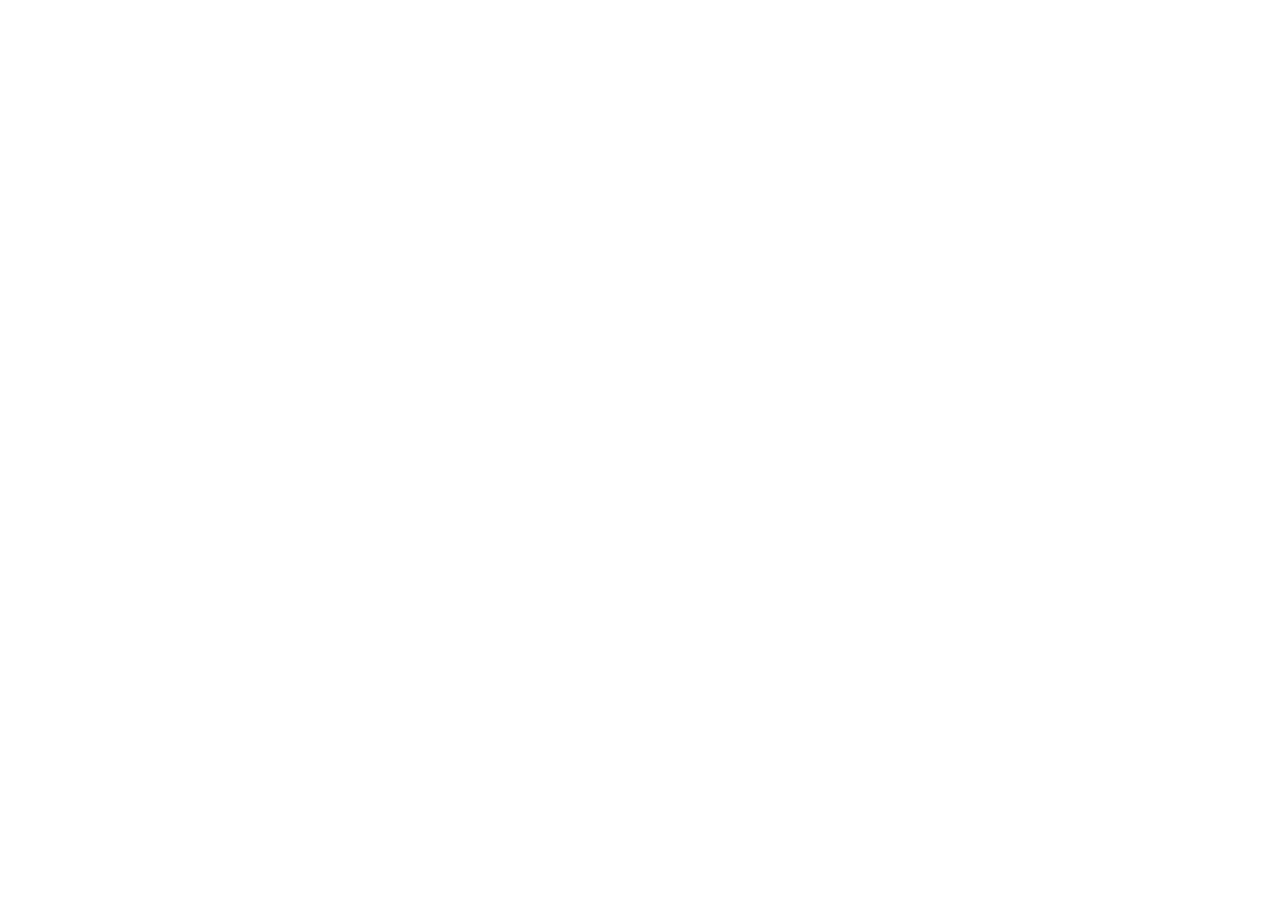
==== index.html @ 7eb7cef3 "Adding to practice repo" ====
<!DOCTYPE html>
<!DOCTYPE html>
<html lang="en">
<head>
    <meta charset="UTF-8">
    <meta name="viewport" content="width=device-width, initial-scale=1.0">
    <title>GeeksForGeeks Full Stack Course</title>
</head>
<body>
    
</body>
</html>
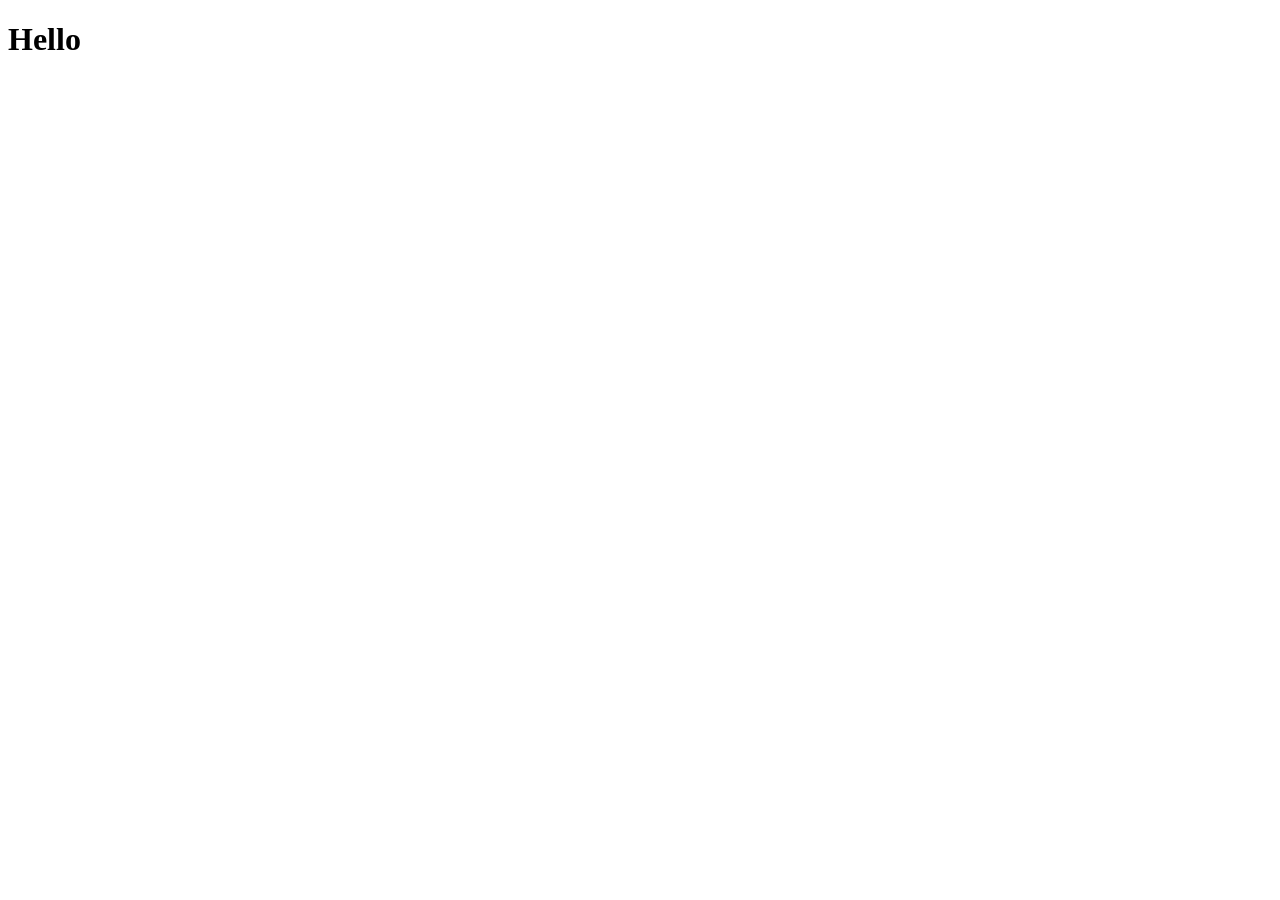
==== commit eafd9772: "Adding index.html file" ====
--- a/index.html
+++ b/index.html
@@ -7,6 +7,6 @@
     <title>GeeksForGeeks Full Stack Course</title>
 </head>
 <body>
-    
+    <h1>Hello</h1>
 </body>
 </html>
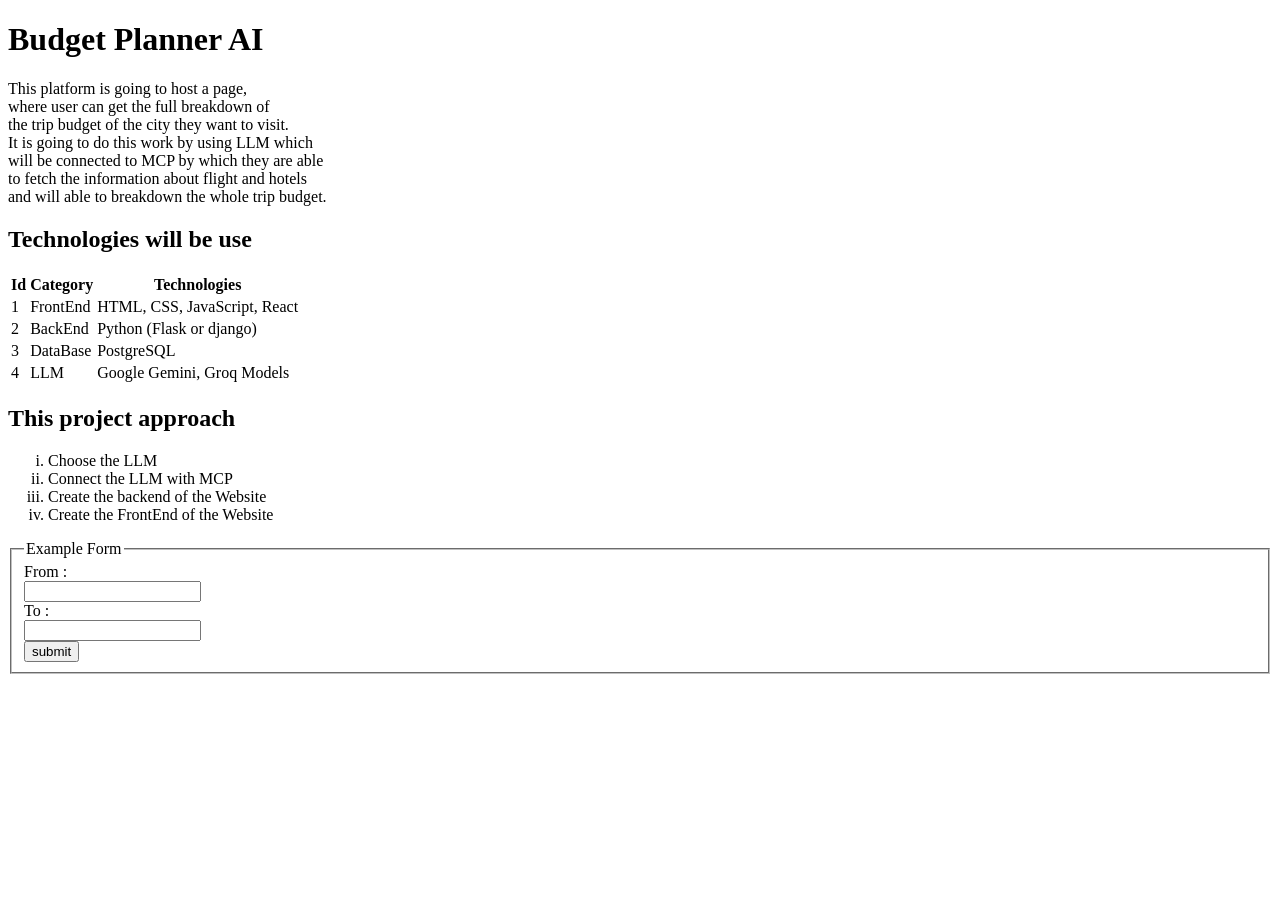
==== commit 32fb8035: "Adding the information about the trip budget planner application" ====
--- a/index.html
+++ b/index.html
@@ -4,9 +4,61 @@
 <head>
     <meta charset="UTF-8">
     <meta name="viewport" content="width=device-width, initial-scale=1.0">
-    <title>GeeksForGeeks Full Stack Course</title>
+    <title>Budget Planer Project Website</title>
 </head>
 <body>
-    <h1>Hello</h1>
+    <h1>Budget Planner AI</h1>
+    <p>This platform is going to host a page,<br>
+        where user can get the full breakdown of <br>
+        the trip budget of the city they want to visit. <br>
+        It is going to do this work by using LLM which <br>
+        will be connected to MCP by which they are able <br>
+        to fetch the information about flight and hotels <br>
+        and will able to breakdown the whole trip budget.</p>
+    <h2>Technologies will be use</h2>
+    <table>
+        <tr>
+            <th>Id</th>
+            <th>Category</th>
+            <th>Technologies</th>
+        </tr>
+        <tr>
+            <td>1</td>
+            <td>FrontEnd</td>
+            <td>HTML, CSS, JavaScript, React</td>
+        </tr>
+        <tr>
+            <td>2</td>
+            <td>BackEnd</td>
+            <td>Python (Flask or django)</td>
+        </tr>
+        <tr>
+            <td>3</td>
+            <td>DataBase</td>
+            <td>PostgreSQL</td>
+        </tr>
+        <tr>
+            <td>4</td>
+            <td>LLM</td>
+            <td>Google Gemini, Groq Models</td>
+        </tr>
+    </table>
+    <h2>This project approach</h2>
+    <ol type="i">
+        <li>Choose the LLM</li>
+        <li>Connect the LLM with MCP</li>
+        <li>Create the backend of the Website</li>
+        <li>Create the FrontEnd of the Website</li>
+    </ol>
+    <form>
+        <fieldset>
+            <legend>Example Form</legend>
+            <label for="fromCity">From : </label><br>
+            <input type="text" name="fromCity" id="fromcty"><br>
+            <label for="toCity">To : </label><br>
+            <input type="text" name="toCity" id="toCty"><br>
+            <button type="submit">submit</button>
+        </fieldset>
+    </form>
 </body>
 </html>
